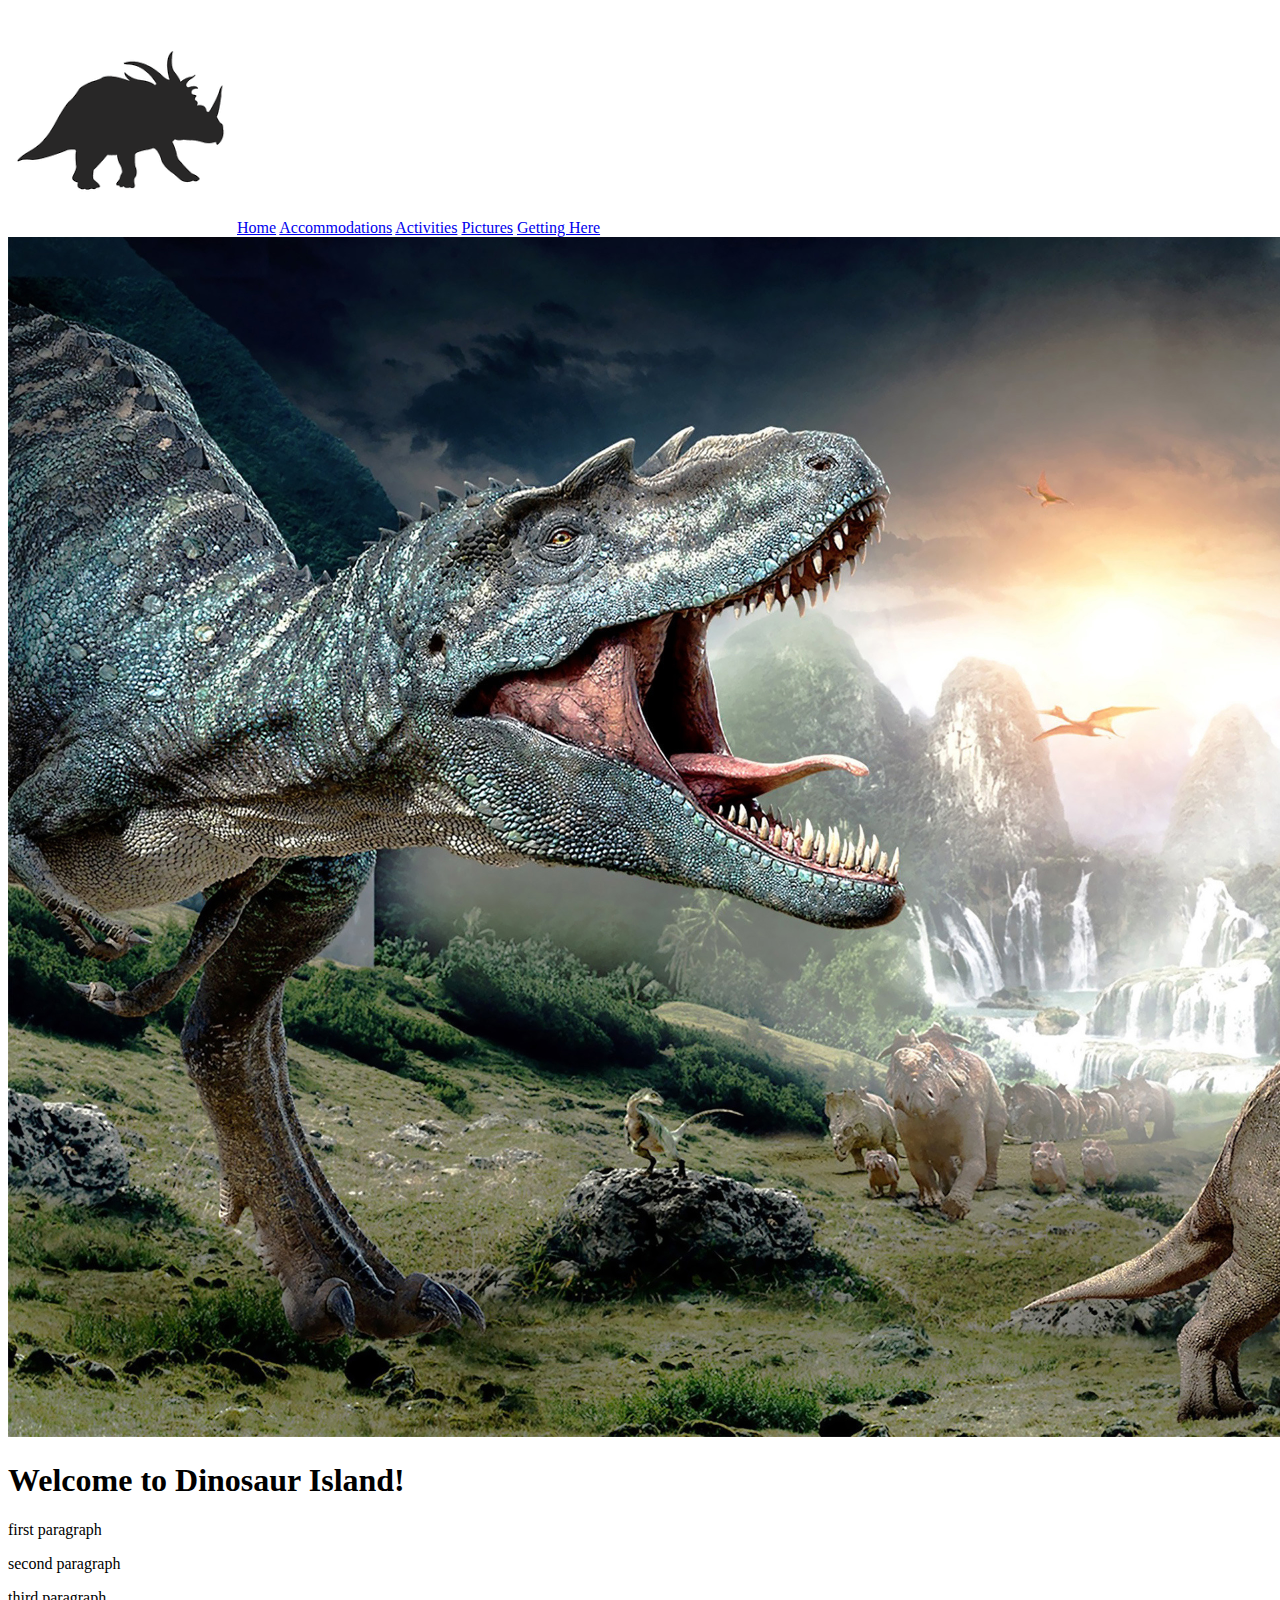
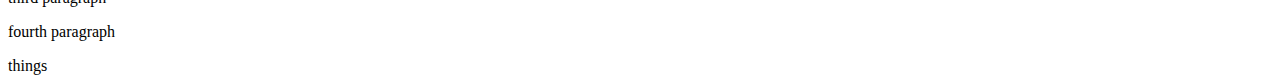
==== accommodations.html @ c6731f16 "add logo, html skeleton to all pages" ====
<!DOCTYPE html>
<html>
  <head>
    <meta charset="utf-8">
    <title>Dinosaur Island</title>
    <link href="css/style.css" rel="stylesheet" type="text/css">
  </head>
  <body>
    <nav>
    <img src="img/logo.png" alt="triceratops">
    <a href="index.html">Home</a>
    <a href="accommodations.html">Accommodations</a>
    <a href="Activities.html">Activities</a>
    <a href="pictures.html">Pictures</a>
    <a href="travel.html">Getting Here</a>
    </nav>
    <img src="img/bigdino.jpg" alt="dinosaurs fighting" height="1200" width="1920">
    <h1>Welcome to Dinosaur Island!</h1>
    <p>first paragraph</p>
    <p>second paragraph</p>
    <p>third paragraph</p>
    <p>fourth paragraph</p>
  </body>
  <footer>
    things
  </footer>
</html>
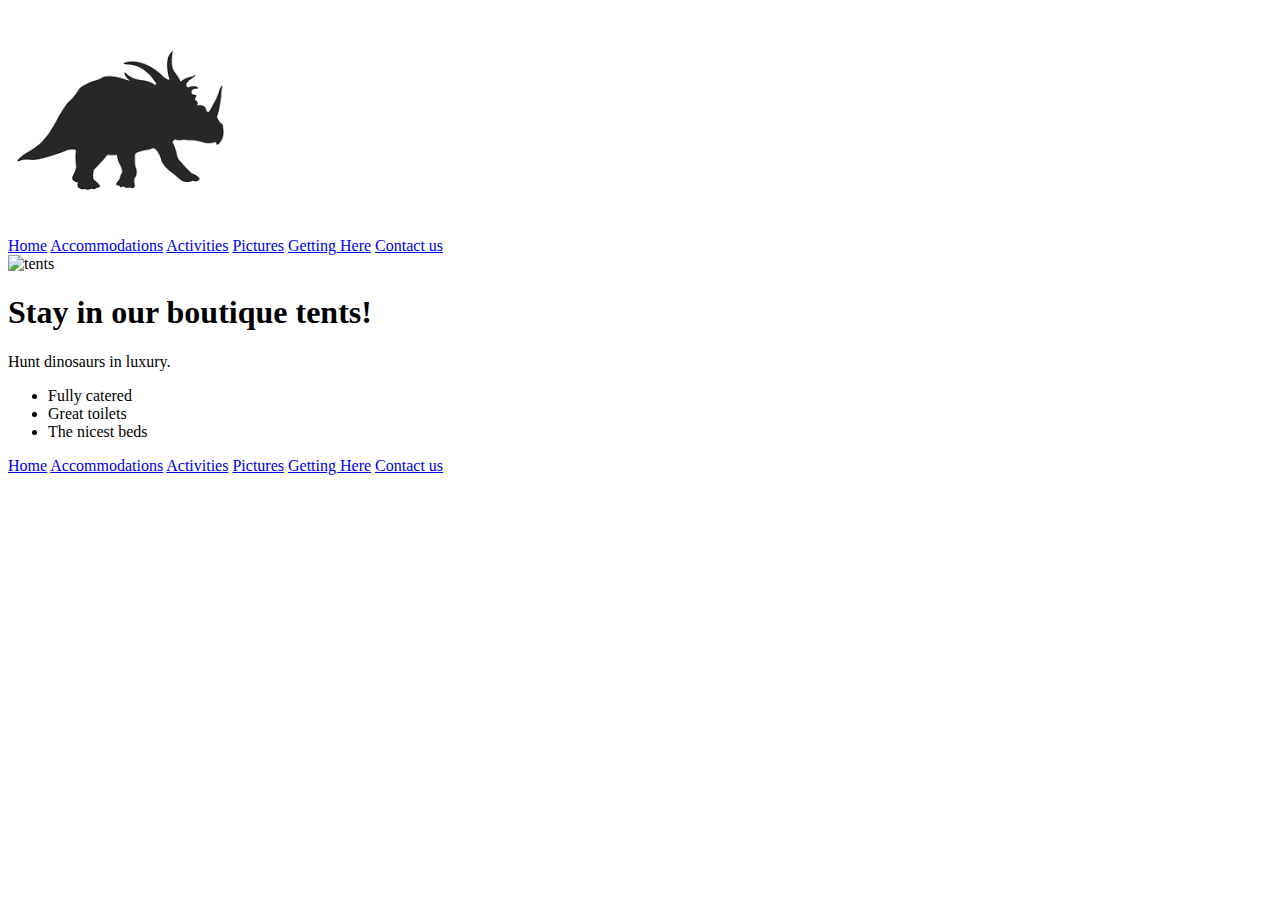
==== commit bd4f986b: "added div html to all pages" ====
--- a/accommodations.html
+++ b/accommodations.html
@@ -4,24 +4,35 @@
     <meta charset="utf-8">
     <title>Dinosaur Island</title>
     <link href="css/style.css" rel="stylesheet" type="text/css">
+    <link href="https://fonts.googleapis.com/css?family=Monoton" rel="stylesheet">
   </head>
   <body>
+    <div class="flex-container">
+      <img src="img/logo.png" alt="triceratops">
     <nav>
-    <img src="img/logo.png" alt="triceratops">
+      <a href="index.html">Home</a>
+      <a href="accommodations.html">Accommodations</a>
+      <a href="Activities.html">Activities</a>
+      <a href="pictures.html">Pictures</a>
+      <a href="travel.html">Getting Here</a>
+      <a href="contact.html">Contact us</a>
+    </nav>
+  </div>
+    <img src="img/tents.jpg" alt="tents">
+    <h1>Stay in our boutique tents!</h1>
+    <p>Hunt dinosaurs in luxury.</p>
+    <ul>
+      <li>Fully catered</li>
+      <li>Great toilets</li>
+      <li>The nicest beds</li>
+    </ul>
+  </body>
+  <footer>
     <a href="index.html">Home</a>
     <a href="accommodations.html">Accommodations</a>
     <a href="Activities.html">Activities</a>
     <a href="pictures.html">Pictures</a>
     <a href="travel.html">Getting Here</a>
-    </nav>
-    <img src="img/bigdino.jpg" alt="dinosaurs fighting" height="1200" width="1920">
-    <h1>Welcome to Dinosaur Island!</h1>
-    <p>first paragraph</p>
-    <p>second paragraph</p>
-    <p>third paragraph</p>
-    <p>fourth paragraph</p>
-  </body>
-  <footer>
-    things
+    <a href="contact.html">Contact us</a>
   </footer>
 </html>
